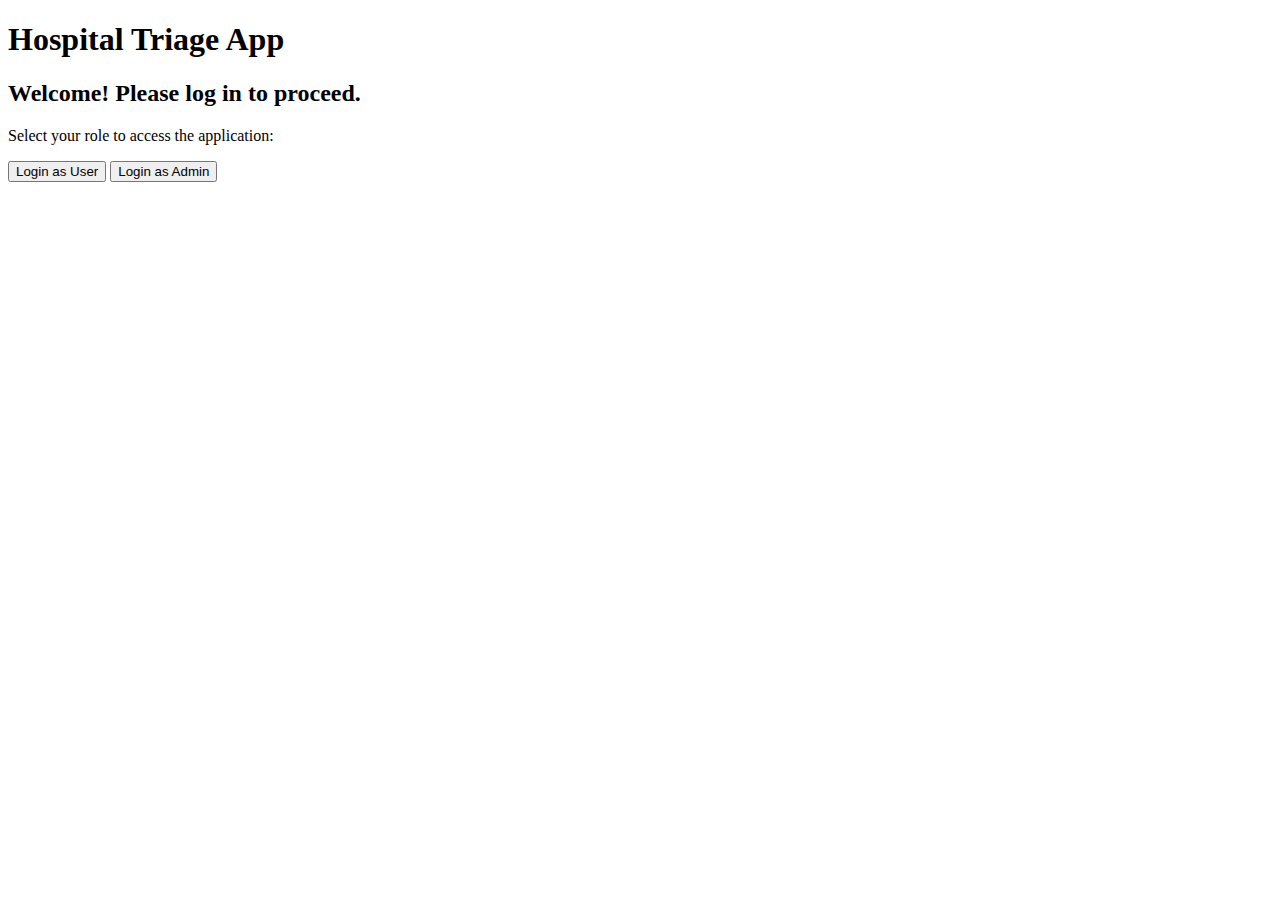
==== hospital-triage-app/Public/index.html @ cb0b4f93 "Add files via upload" ====
<!DOCTYPE html>
<html lang="en">
<head>
  <meta charset="UTF-8">
  <meta name="viewport" content="width=device-width, initial-scale=1.0">
  <title>Hospital Triage App - Login</title>
  <link rel="stylesheet" href="css/login.css">
</head>
<body>
  <header>
    <h1>Hospital Triage App</h1>
  </header>
  <main>
    <div class="login-container">
      <h2>Welcome! Please log in to proceed.</h2>
      <p>Select your role to access the application:</p>
      <form>
        <div class="button-group">
          <button type="button" id="user-login">Login as User</button>
          <button type="button" id="admin-login">Login as Admin</button>
        </div>
      </form>
    </div>
  </main>
</body>
</html>
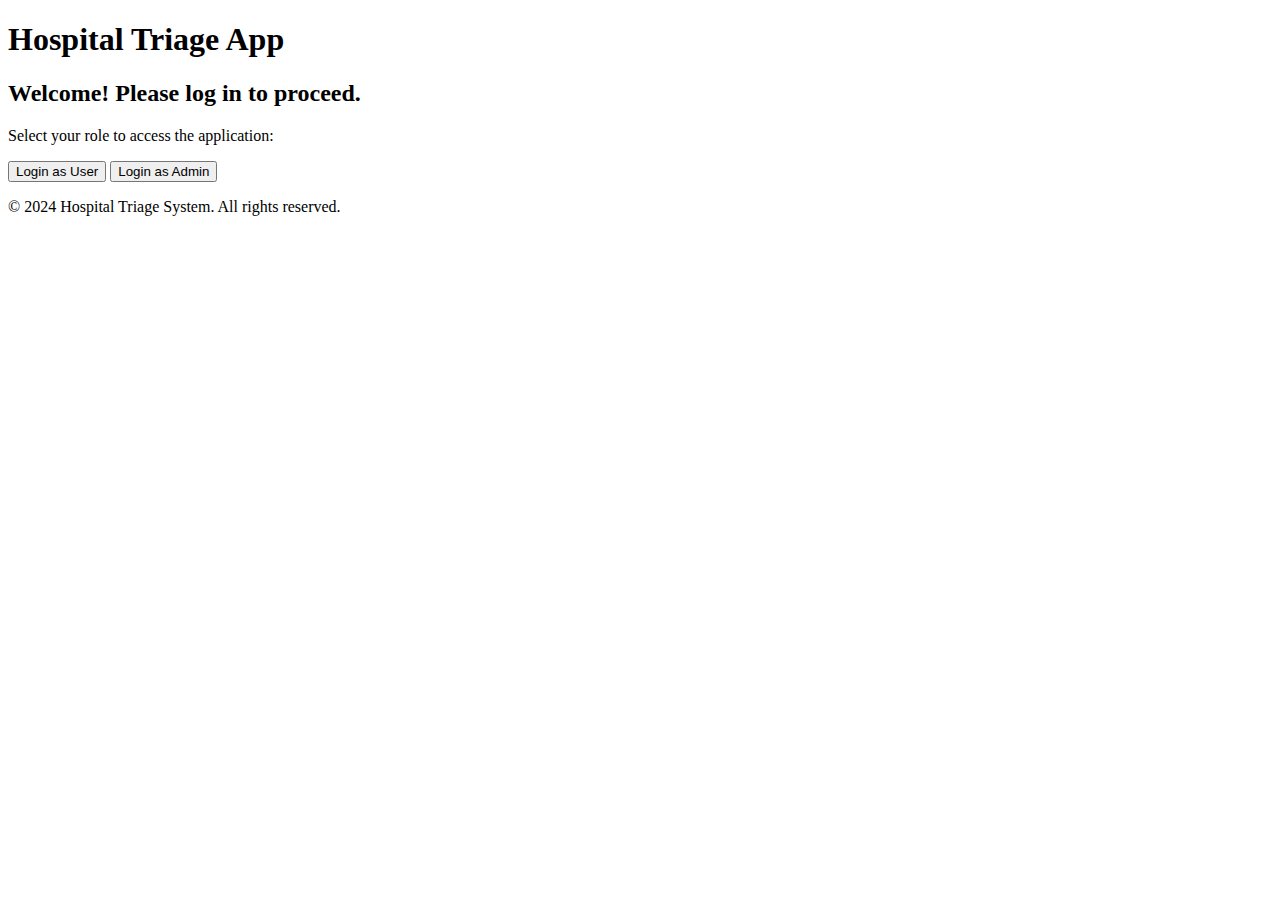
==== commit 0759ded8: "Update index.html" ====
--- a/hospital-triage-app/Public/index.html
+++ b/hospital-triage-app/Public/index.html
@@ -4,7 +4,7 @@
   <meta charset="UTF-8">
   <meta name="viewport" content="width=device-width, initial-scale=1.0">
   <title>Hospital Triage App - Login</title>
-  <link rel="stylesheet" href="css/login.css">
+  <link rel="stylesheet" href="login.css">
 </head>
 <body>
   <header>
@@ -16,11 +16,14 @@
       <p>Select your role to access the application:</p>
       <form>
         <div class="button-group">
-          <button type="button" id="user-login">Login as User</button>
-          <button type="button" id="admin-login">Login as Admin</button>
+          <button type="button" id="user-login" onclick="window.location.href='user_option.html';">Login as User</button>
+          <button type="button" id="admin-login" onclick="window.location.href='admin.html';">Login as Admin</button>
         </div>
       </form>
     </div>
   </main>
+  <footer>
+    <p>&copy; 2024 Hospital Triage System. All rights reserved.</p>
+  </footer>
 </body>
 </html>
